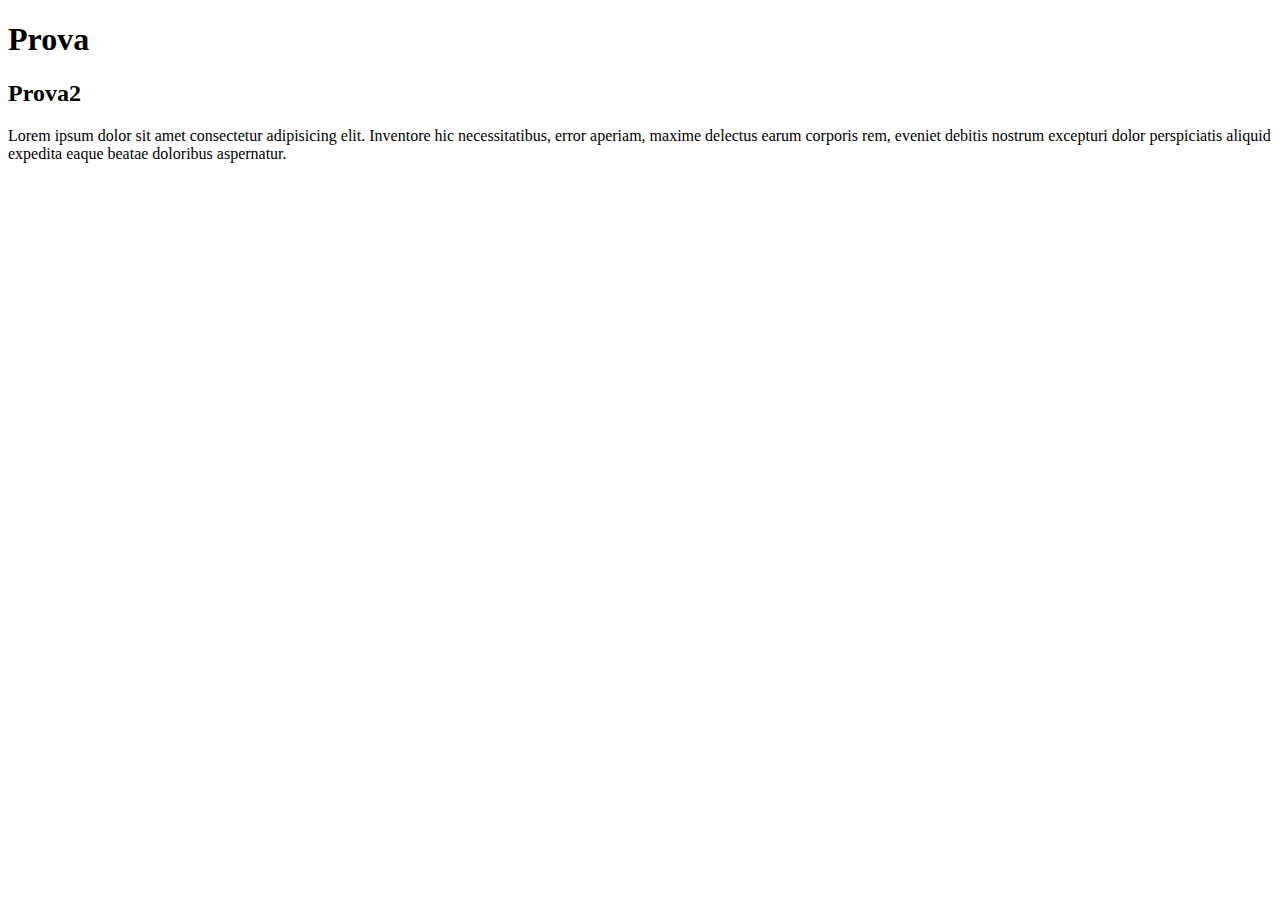
==== prova.html @ c6252c5a "Prova structure" ====
<!DOCTYPE html>
<html lang="en">
<head>
    <meta charset="UTF-8">
    <meta name="viewport" content="width=device-width, initial-scale=1.0">
    <title>Document</title>
</head>
<body>
    <h1>Prova</h1>
    <h2>Prova2</h2>
    <p>Lorem ipsum dolor sit amet consectetur adipisicing elit. Inventore hic necessitatibus, error aperiam, maxime delectus earum corporis rem, eveniet debitis nostrum excepturi dolor perspiciatis aliquid expedita eaque beatae doloribus aspernatur.</p>
</body>
</html>
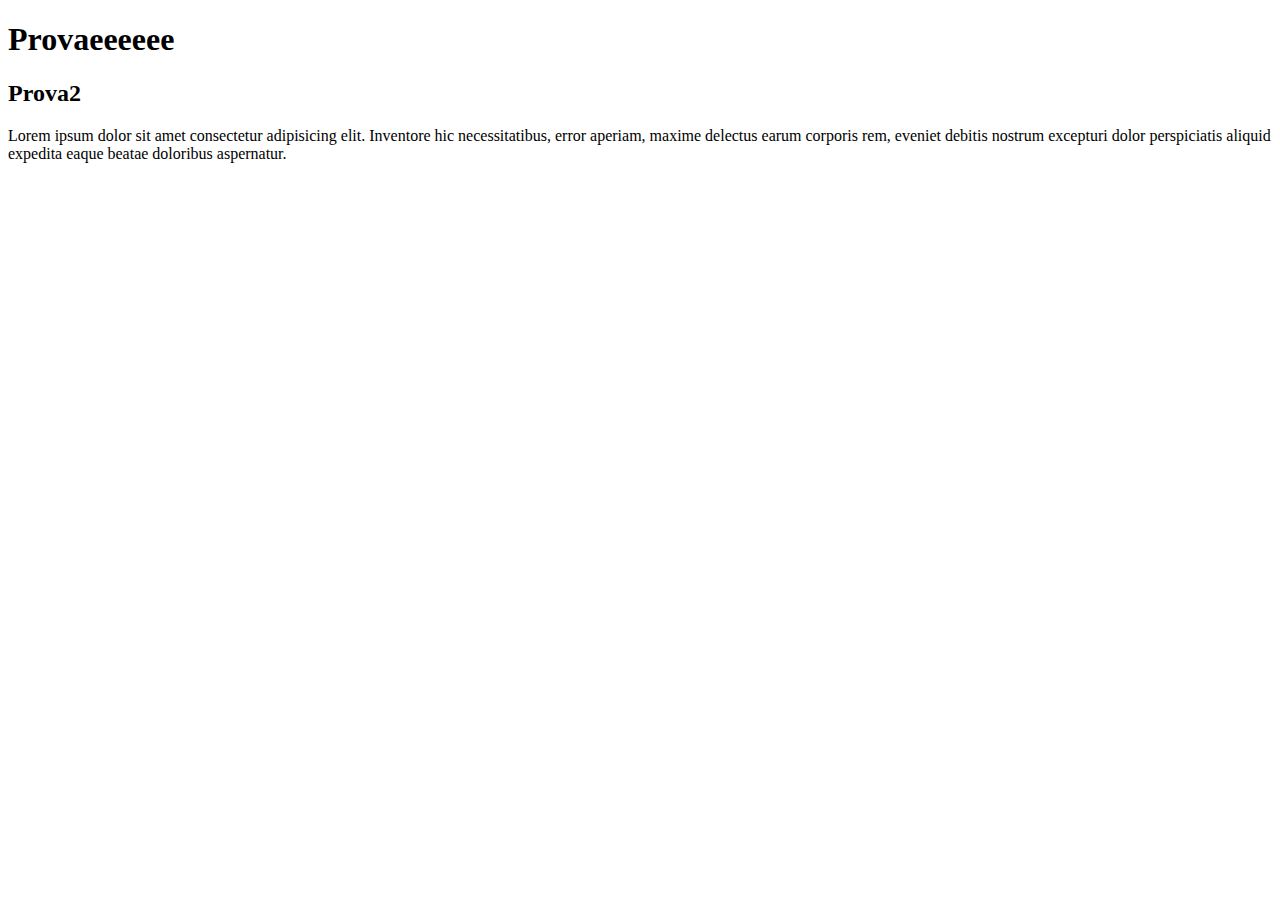
==== commit bab02197: "Update prova.html" ====
--- a/prova.html
+++ b/prova.html
@@ -6,8 +6,8 @@
     <title>Document</title>
 </head>
 <body>
-    <h1>Prova</h1>
+    <h1>Provaeeeeee</h1>
     <h2>Prova2</h2>
     <p>Lorem ipsum dolor sit amet consectetur adipisicing elit. Inventore hic necessitatibus, error aperiam, maxime delectus earum corporis rem, eveniet debitis nostrum excepturi dolor perspiciatis aliquid expedita eaque beatae doloribus aspernatur.</p>
 </body>
-</html>+</html>
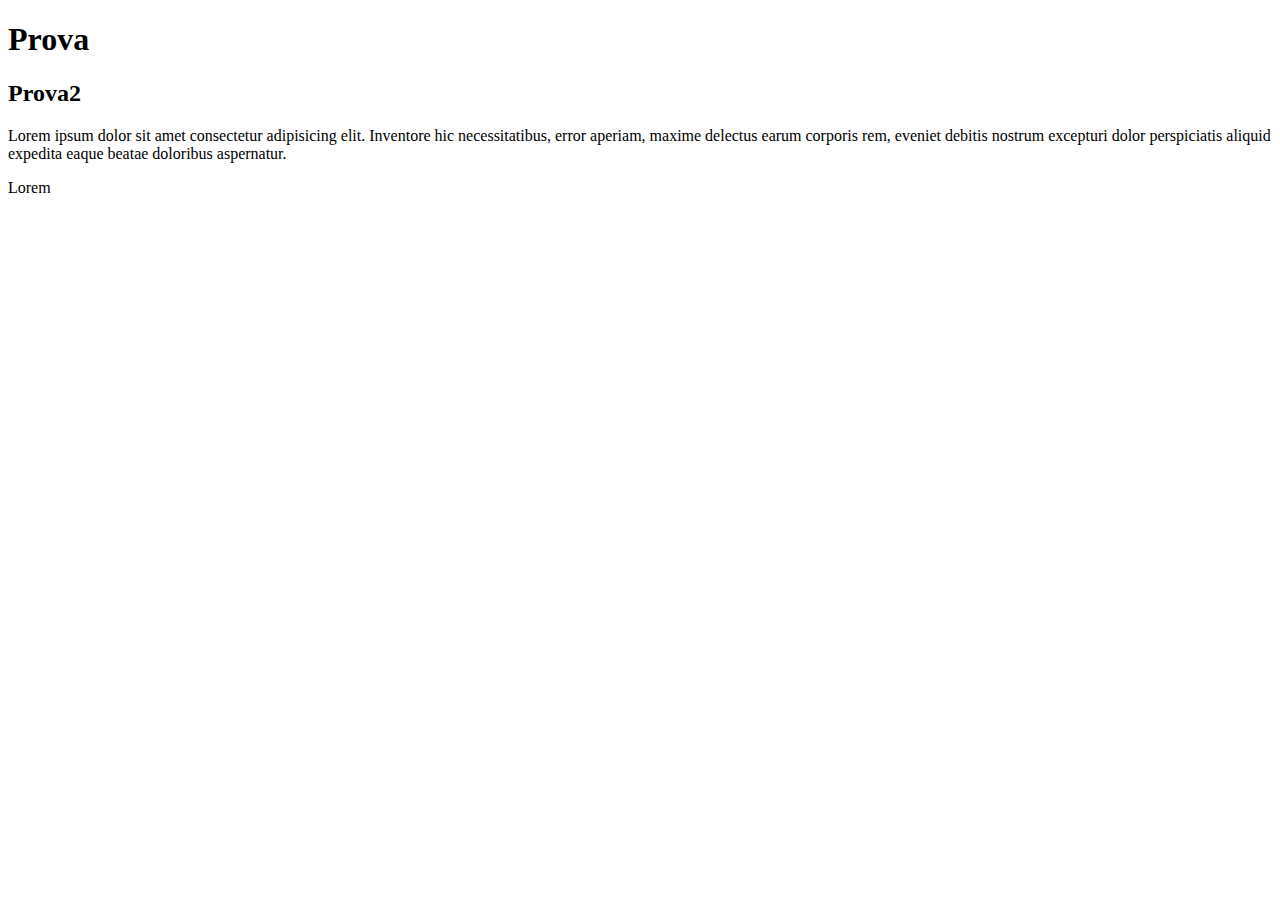
==== commit 2b2a66f3: "ddd" ====
--- a/prova.html
+++ b/prova.html
@@ -6,8 +6,9 @@
     <title>Document</title>
 </head>
 <body>
-    <h1>Provaeeeeee</h1>
+    <h1>Prova</h1>
     <h2>Prova2</h2>
     <p>Lorem ipsum dolor sit amet consectetur adipisicing elit. Inventore hic necessitatibus, error aperiam, maxime delectus earum corporis rem, eveniet debitis nostrum excepturi dolor perspiciatis aliquid expedita eaque beatae doloribus aspernatur.</p>
+    <p>Lorem </p>
 </body>
-</html>
+</html>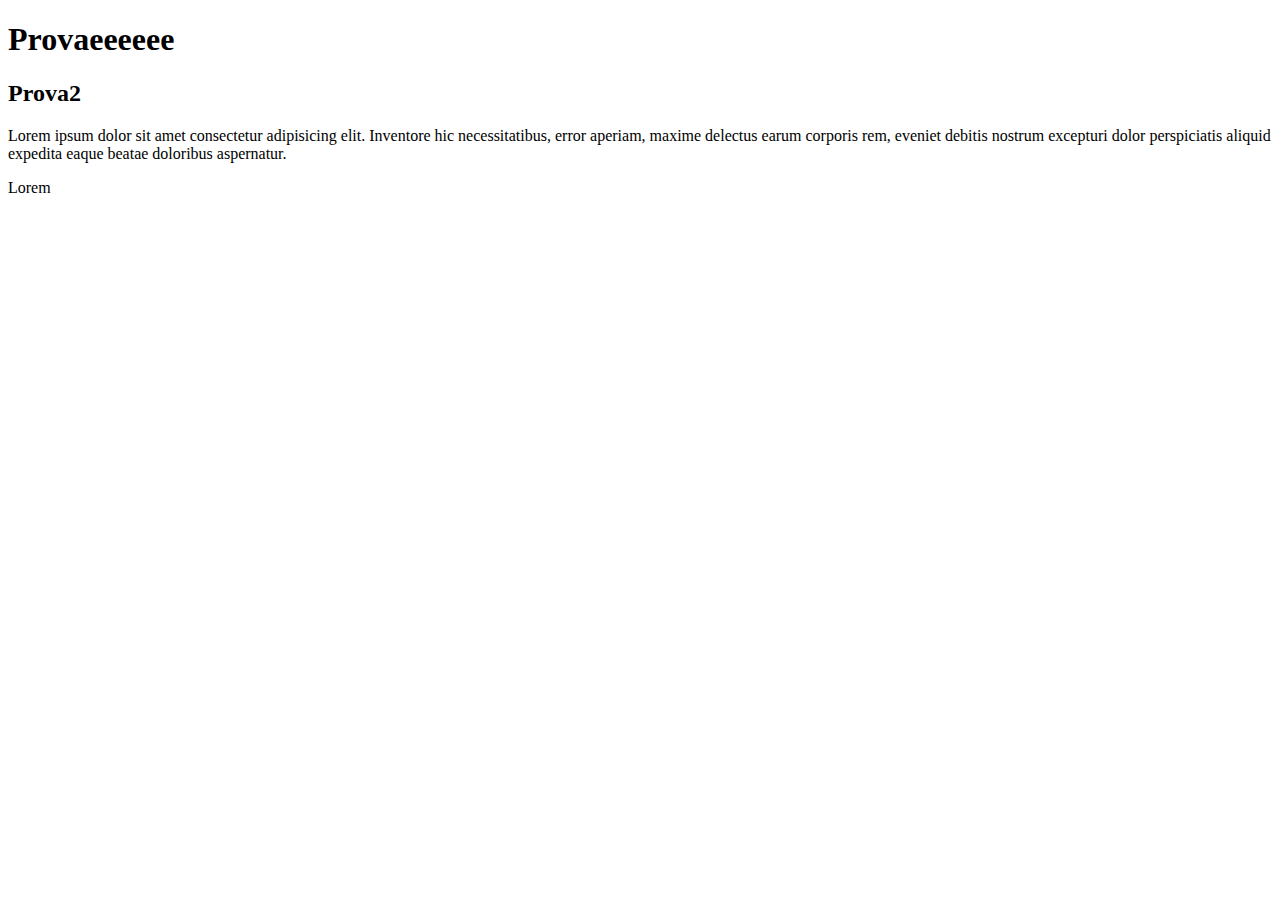
==== commit 40484607: "Merge branch 'prova2' of https://github.com/PaoloMarcolli/corso-git into prova2" ====
--- a/prova.html
+++ b/prova.html
@@ -6,9 +6,9 @@
     <title>Document</title>
 </head>
 <body>
-    <h1>Prova</h1>
+    <h1>Provaeeeeee</h1>
     <h2>Prova2</h2>
     <p>Lorem ipsum dolor sit amet consectetur adipisicing elit. Inventore hic necessitatibus, error aperiam, maxime delectus earum corporis rem, eveniet debitis nostrum excepturi dolor perspiciatis aliquid expedita eaque beatae doloribus aspernatur.</p>
     <p>Lorem </p>
 </body>
-</html>+</html>
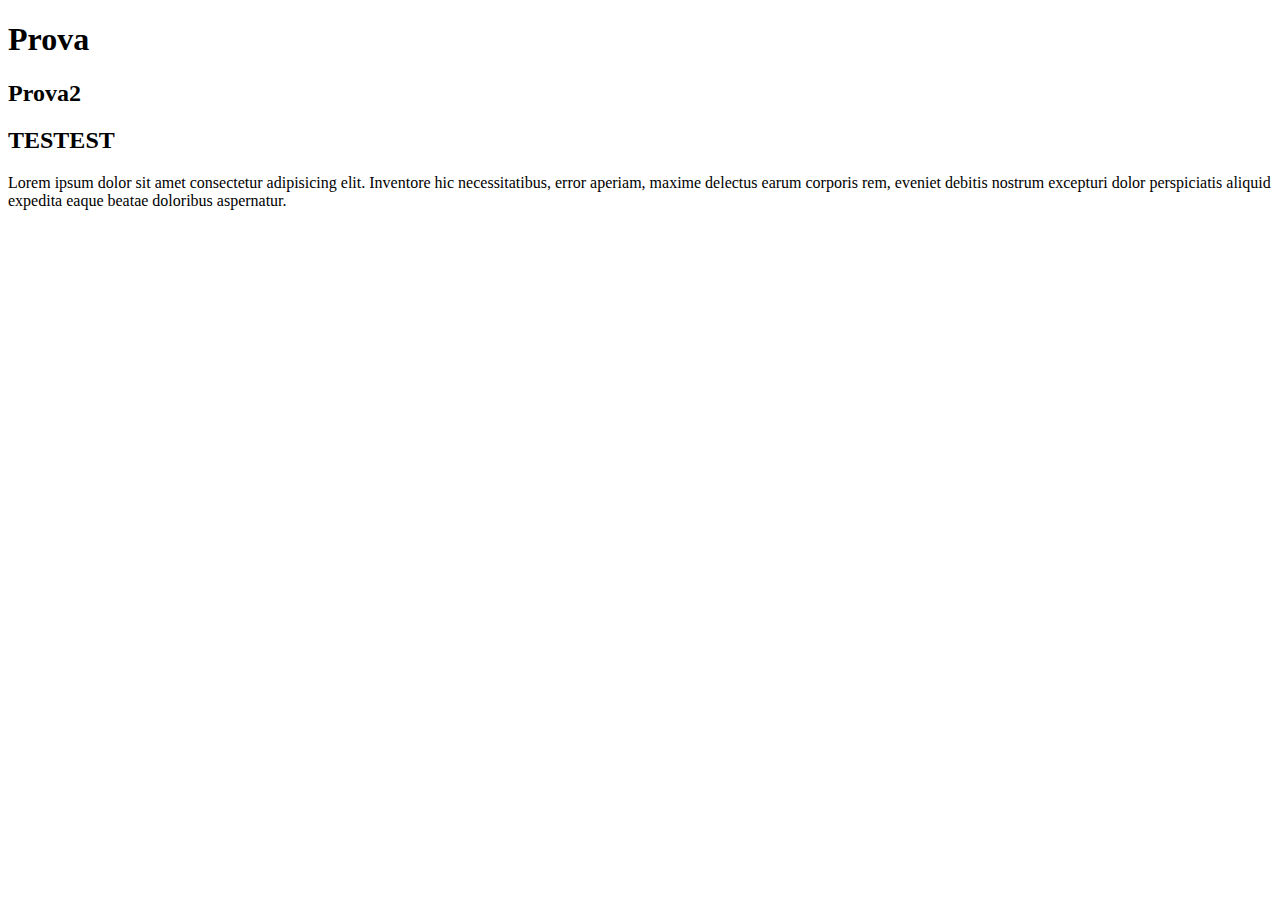
==== commit c829814f: "Update prova.html" ====
--- a/prova.html
+++ b/prova.html
@@ -6,9 +6,9 @@
     <title>Document</title>
 </head>
 <body>
-    <h1>Provaeeeeee</h1>
+    <h1>Prova</h1>
     <h2>Prova2</h2>
+    <h2>TESTEST</h2>
     <p>Lorem ipsum dolor sit amet consectetur adipisicing elit. Inventore hic necessitatibus, error aperiam, maxime delectus earum corporis rem, eveniet debitis nostrum excepturi dolor perspiciatis aliquid expedita eaque beatae doloribus aspernatur.</p>
-    <p>Lorem </p>
 </body>
 </html>
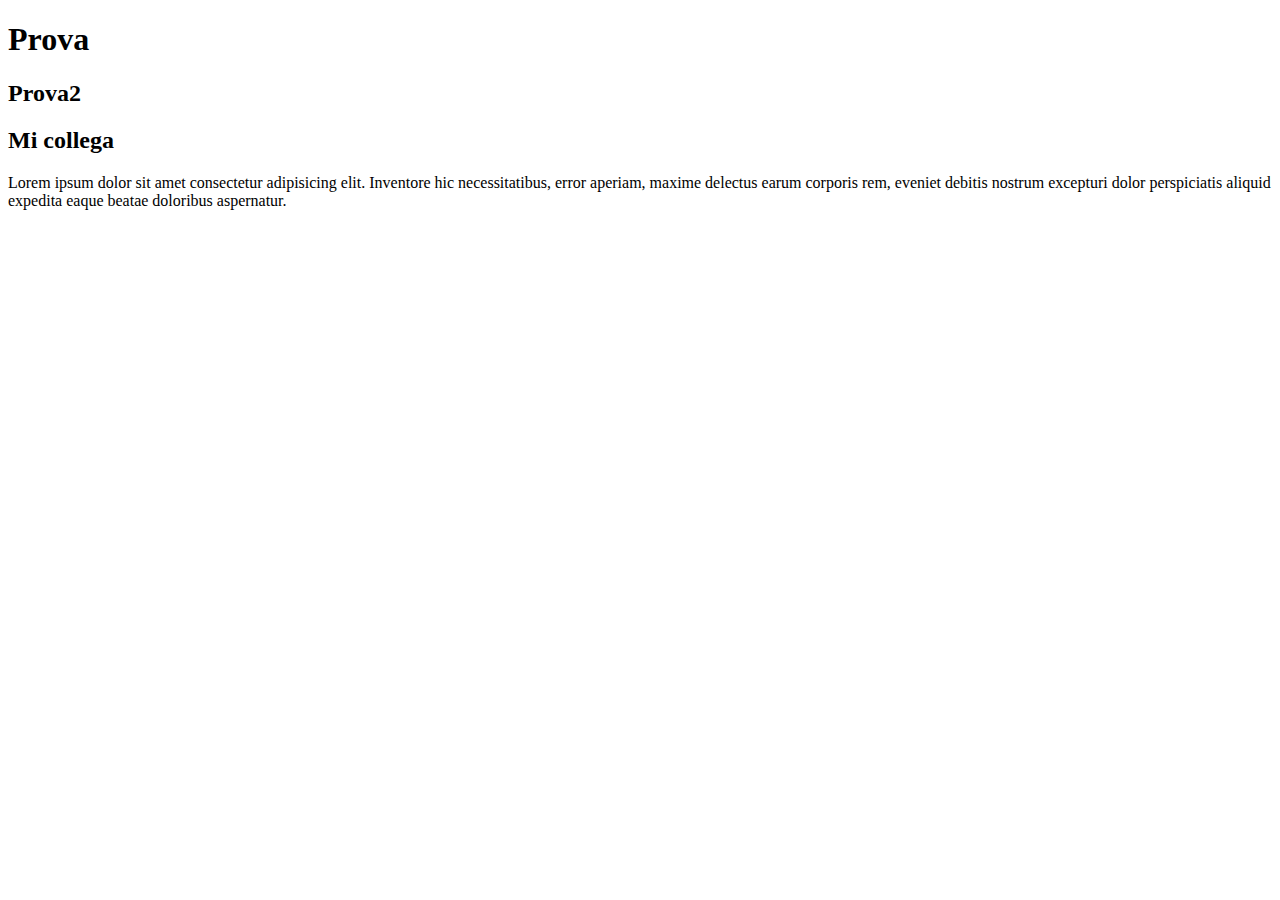
==== commit 2925f583: "Mie modifch" ====
--- a/prova.html
+++ b/prova.html
@@ -8,7 +8,7 @@
 <body>
     <h1>Prova</h1>
     <h2>Prova2</h2>
-    <h2>TESTEST</h2>
+    <h2>Mi collega</h2>
     <p>Lorem ipsum dolor sit amet consectetur adipisicing elit. Inventore hic necessitatibus, error aperiam, maxime delectus earum corporis rem, eveniet debitis nostrum excepturi dolor perspiciatis aliquid expedita eaque beatae doloribus aspernatur.</p>
 </body>
-</html>
+</html>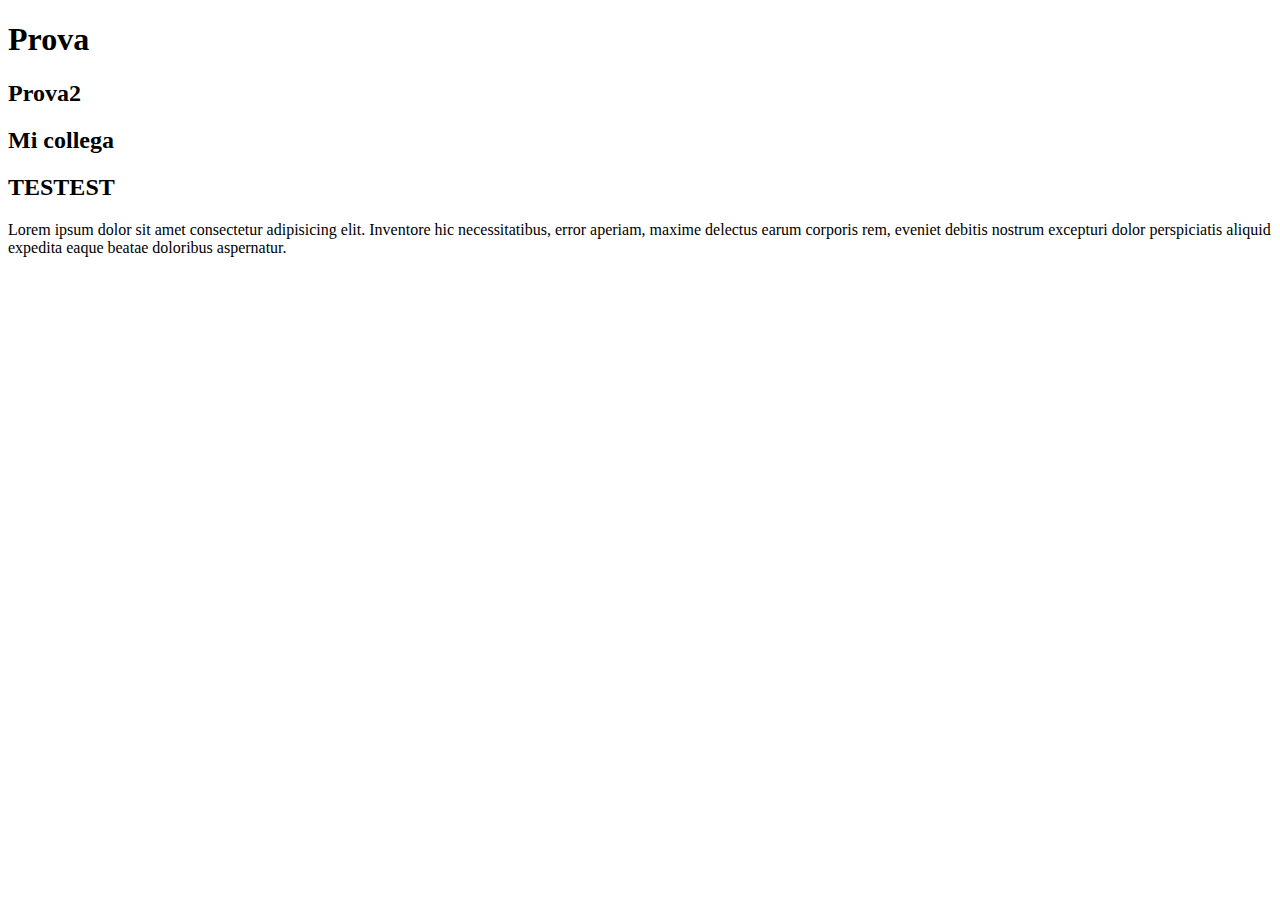
==== commit 60832d59: "solved conflict" ====
--- a/prova.html
+++ b/prova.html
@@ -9,6 +9,7 @@
     <h1>Prova</h1>
     <h2>Prova2</h2>
     <h2>Mi collega</h2>
+    <h2>TESTEST</h2>
     <p>Lorem ipsum dolor sit amet consectetur adipisicing elit. Inventore hic necessitatibus, error aperiam, maxime delectus earum corporis rem, eveniet debitis nostrum excepturi dolor perspiciatis aliquid expedita eaque beatae doloribus aspernatur.</p>
 </body>
-</html>+</html>
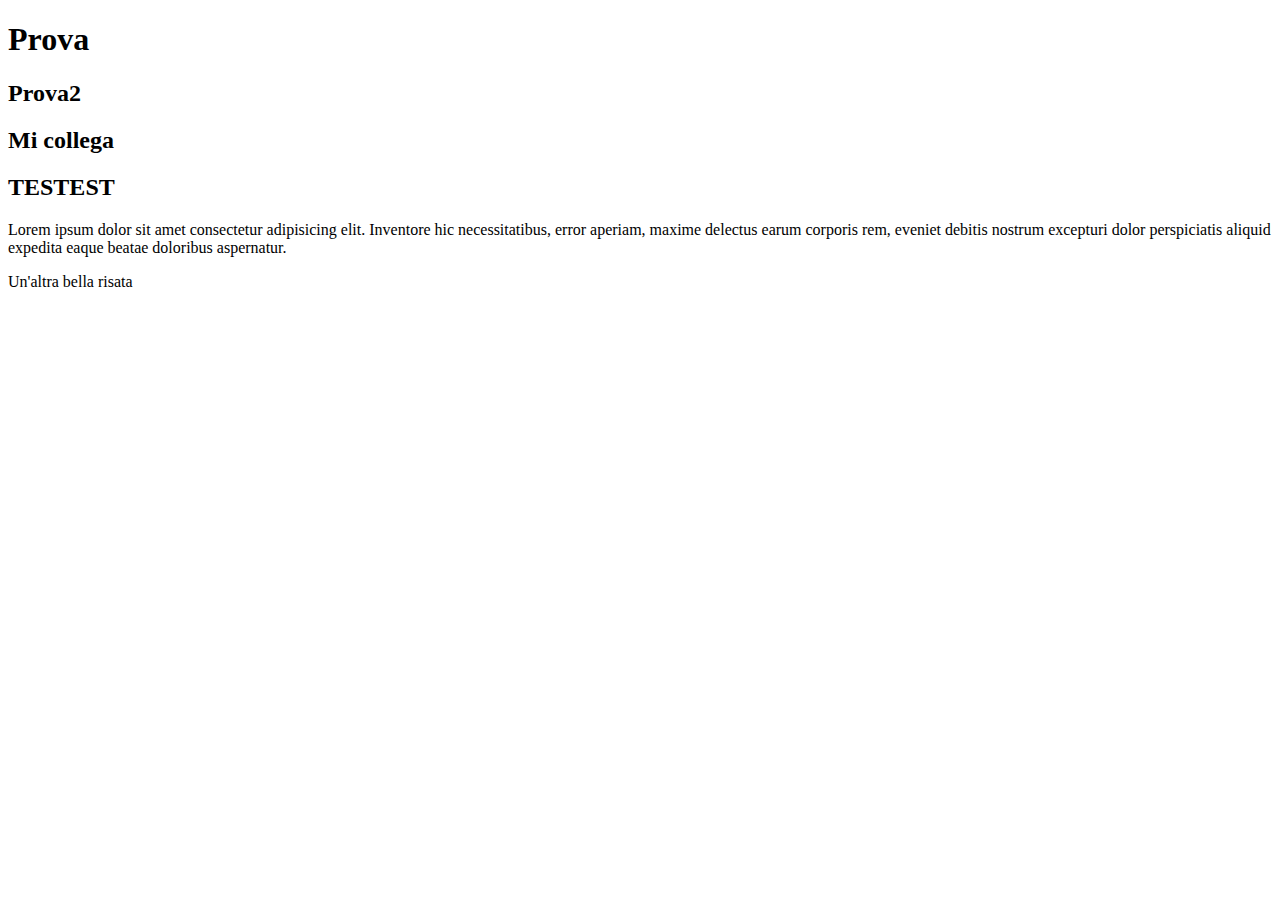
==== commit 1217e258: "Update prova.html" ====
--- a/prova.html
+++ b/prova.html
@@ -11,5 +11,6 @@
     <h2>Mi collega</h2>
     <h2>TESTEST</h2>
     <p>Lorem ipsum dolor sit amet consectetur adipisicing elit. Inventore hic necessitatibus, error aperiam, maxime delectus earum corporis rem, eveniet debitis nostrum excepturi dolor perspiciatis aliquid expedita eaque beatae doloribus aspernatur.</p>
+    <p>Un'altra bella risata </p>
 </body>
 </html>
